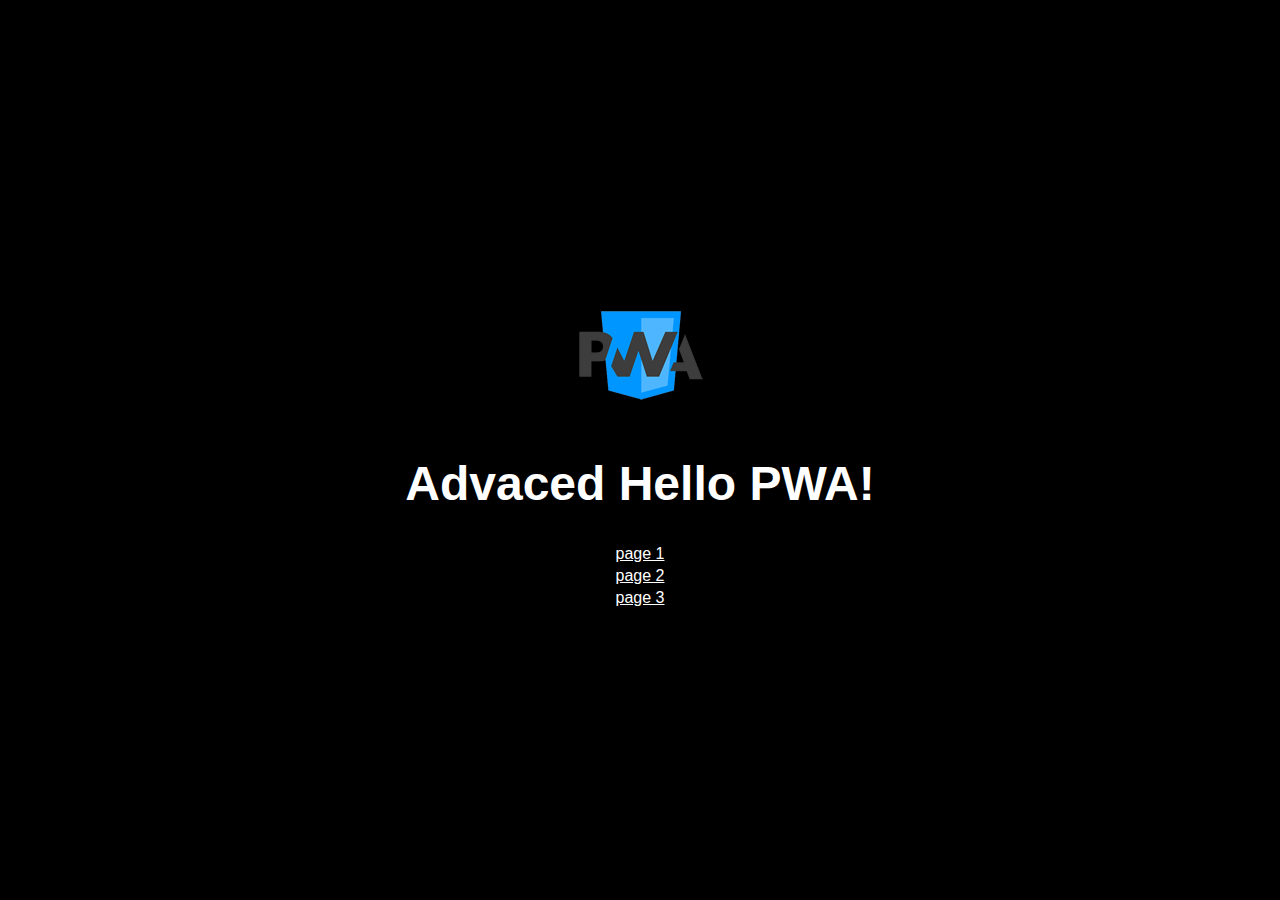
==== index.html @ d353c677 "first commit" ====
<!DOCTYPE html>
<html lang="en">
<head>
  <meta charset="UTF-8">
  <meta name="viewport" content="width=device-width, initial-scale=1.0">
  <meta http-equiv="X-UA-Compatible" content="ie=edge">
  <title>Hello PWA</title>

  <link rel="manifest" href="./manifest.json">
  <link rel="stylesheet" href="css/style.css">
  <link rel="icon" href="favicon.ico" type="image/x-icon" /> 
  
  <meta name="theme-color" content="white"/>  

  <!-- ios support -->
  <link rel="apple-touch-icon" href="images/icon-96.png"> 
  <link rel="apple-touch-icon" href="images/icon-152.png">
  <meta name="apple-mobile-web-app-status-bar-style" content="black"> 
  <meta name="apple-mobile-web-app-title" content="Hello PWA"> 
  <meta name="apple-mobile-web-app-capable" content="yes">  
 
  <!-- ms support -->
  <meta name="msapplication-TileImage" content="images/icon-144.png">  
  <meta name="msapplication-TileColor" content="#FFFFFF">

  <!-- SEO -->
  <meta name="Description" content="The Hello World as a Progressive Web App">
</head>
<body>
  <div class="container">
    <img src="images/icon-128.png" alt="pwa icon" width="128px">
    <h1 class="title">Advaced Hello PWA!</h1>
    <li><a href="pages/page1.html">page 1</a></li>
    <li><a href="pages/page2.html">page 2</a></li>
    <li><a href="pages/page3.html">page 3</a></li>
  </div>
  <script src="js/main.js"></script>
</body>
</html>
---- css/style.css ----
html,
body {
  display: flex;
  width: 100%;
  height: 100%;
  margin: 0;
  padding: 0; 
  font-family: sans-serif;
  color: white;
  background-color: black;
}

.container {
  margin: auto;
  text-align: center;
}

.title {
  font-size: 3rem;
  margin: 01;
}

li {
  list-style-type: none;
  padding: 2px;
}

a {
  color: white;
  /*text-decoration: none;*/
}
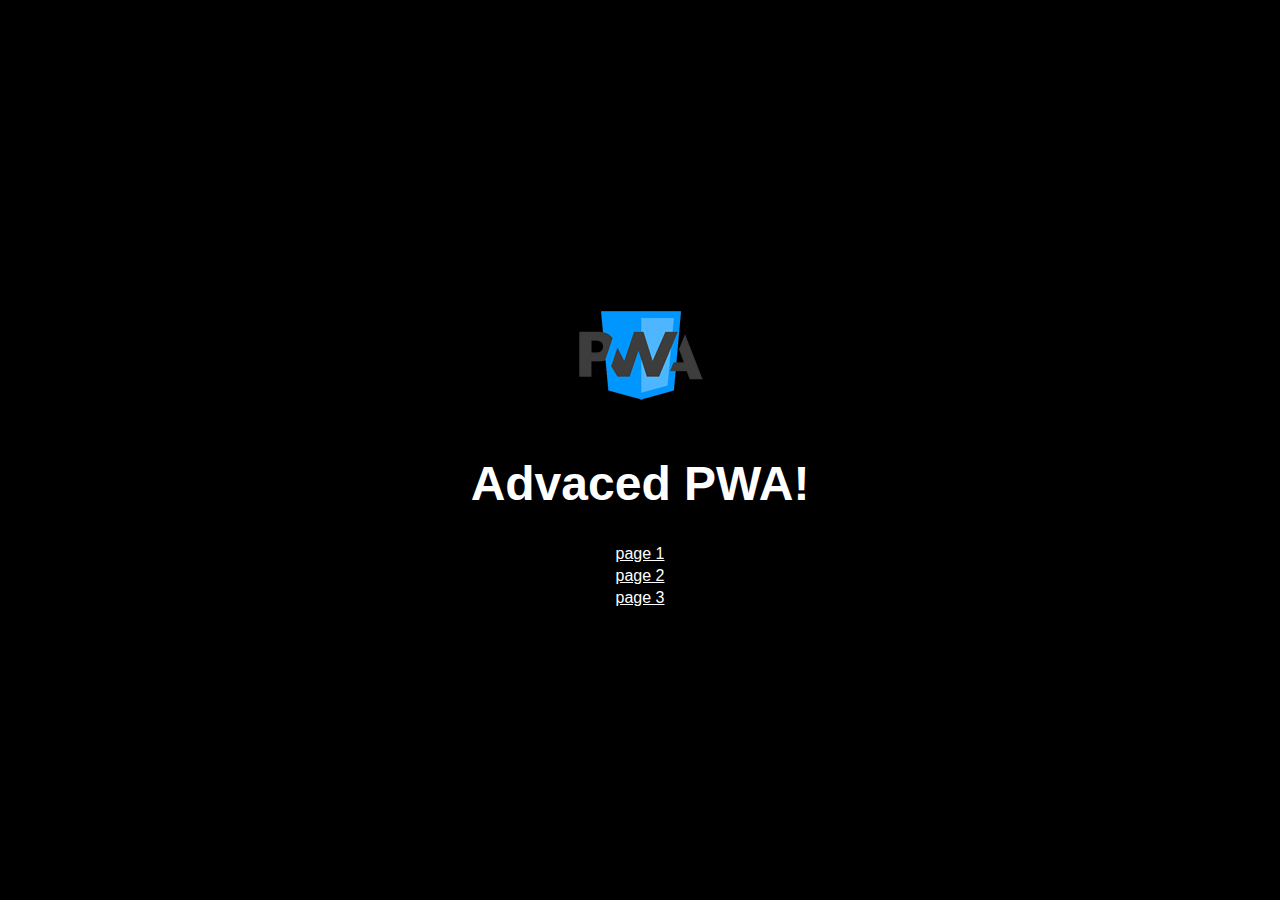
==== commit 8899ad8d: "change" ====
--- a/index.html
+++ b/index.html
@@ -4,9 +4,9 @@
   <meta charset="UTF-8">
   <meta name="viewport" content="width=device-width, initial-scale=1.0">
   <meta http-equiv="X-UA-Compatible" content="ie=edge">
-  <title>Hello PWA</title>
+  <title>PWA</title>
 
-  <link rel="manifest" href="./manifest.json">
+  <link rel="manifest" href="manifest.json">
   <link rel="stylesheet" href="css/style.css">
   <link rel="icon" href="favicon.ico" type="image/x-icon" /> 
   
@@ -16,7 +16,7 @@
   <link rel="apple-touch-icon" href="images/icon-96.png"> 
   <link rel="apple-touch-icon" href="images/icon-152.png">
   <meta name="apple-mobile-web-app-status-bar-style" content="black"> 
-  <meta name="apple-mobile-web-app-title" content="Hello PWA"> 
+  <meta name="apple-mobile-web-app-title" content="PWA"> 
   <meta name="apple-mobile-web-app-capable" content="yes">  
  
   <!-- ms support -->
@@ -24,12 +24,12 @@
   <meta name="msapplication-TileColor" content="#FFFFFF">
 
   <!-- SEO -->
-  <meta name="Description" content="The Hello World as a Progressive Web App">
+  <meta name="Description" content="PWA an Progressive Web App">
 </head>
 <body>
   <div class="container">
     <img src="images/icon-128.png" alt="pwa icon" width="128px">
-    <h1 class="title">Advaced Hello PWA!</h1>
+    <h1 class="title">Advaced PWA!</h1>
     <li><a href="pages/page1.html">page 1</a></li>
     <li><a href="pages/page2.html">page 2</a></li>
     <li><a href="pages/page3.html">page 3</a></li>
